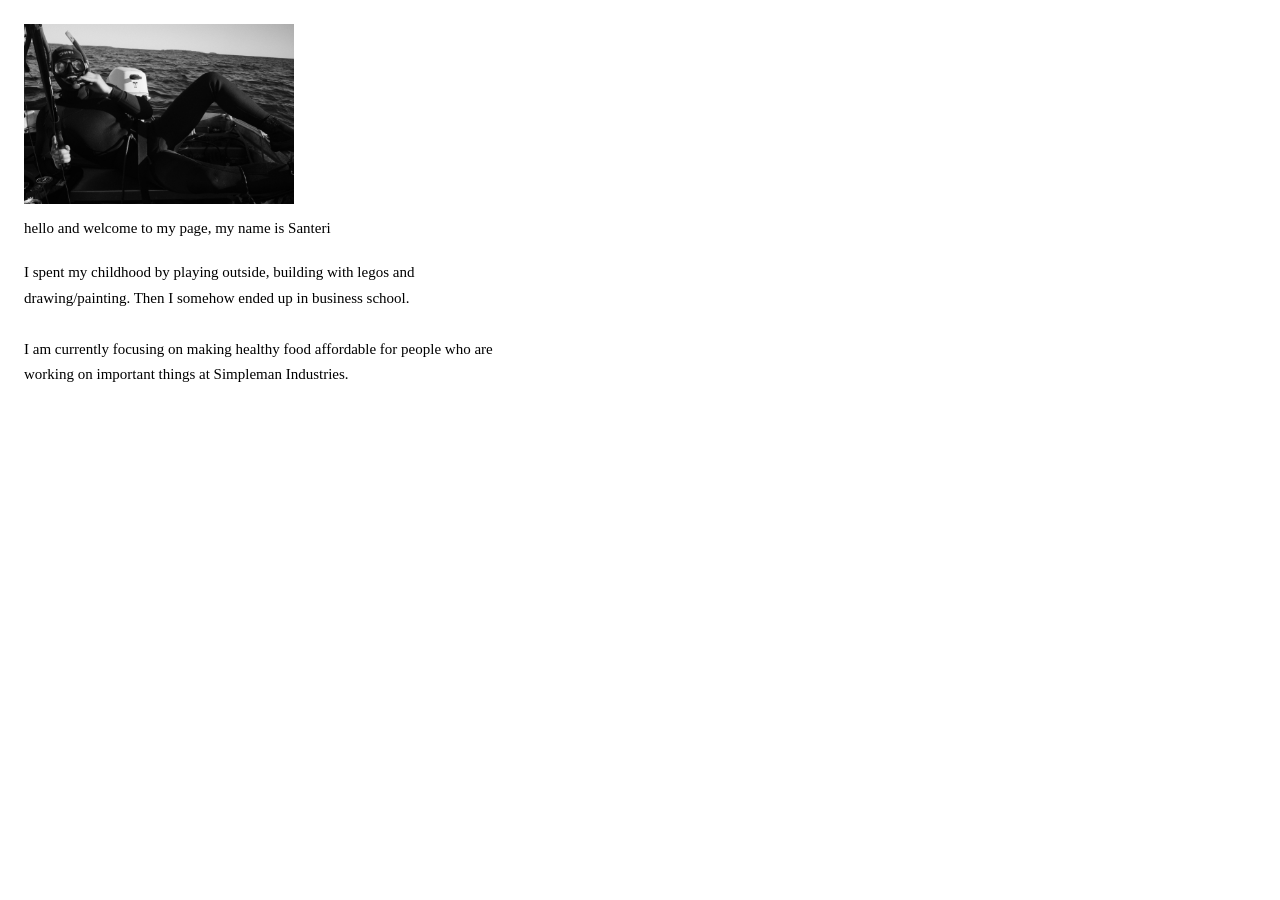
==== index.html @ 66a10a5b "Add bio paragraph below welcome text Co-Authored-By: Claude Sonnet 4.6 <noreply@anthropic.com>" ====
<!DOCTYPE html>
<html lang="en">
<head>
  <meta charset="UTF-8" />
  <meta name="viewport" content="width=device-width, initial-scale=1.0" />
  <title>santerikalinen.com</title>
  <style>
    *, *::before, *::after { box-sizing: border-box; margin: 0; padding: 0; }
    html, body { width: 100%; height: 100%; background: #fff; font-family: 'Times New Roman', Times, serif; }
  </style>
</head>
<body>
  <img src="assets/images/simple man.JPG" style="position:absolute;top:24px;left:24px;height:180px;width:auto;" />
  <p style="position:absolute;top:220px;left:24px;font-size:15px;">hello and welcome to my page, my name is Santeri</p>
  <p style="position:absolute;top:260px;left:24px;font-size:15px;max-width:480px;line-height:1.7;">I spent my childhood by playing outside, building with legos and drawing/painting. Then I somehow ended up in business school.<br><br>I am currently focusing on making healthy food affordable for people who are working on important things at Simpleman Industries.</p>
</body>
</html>
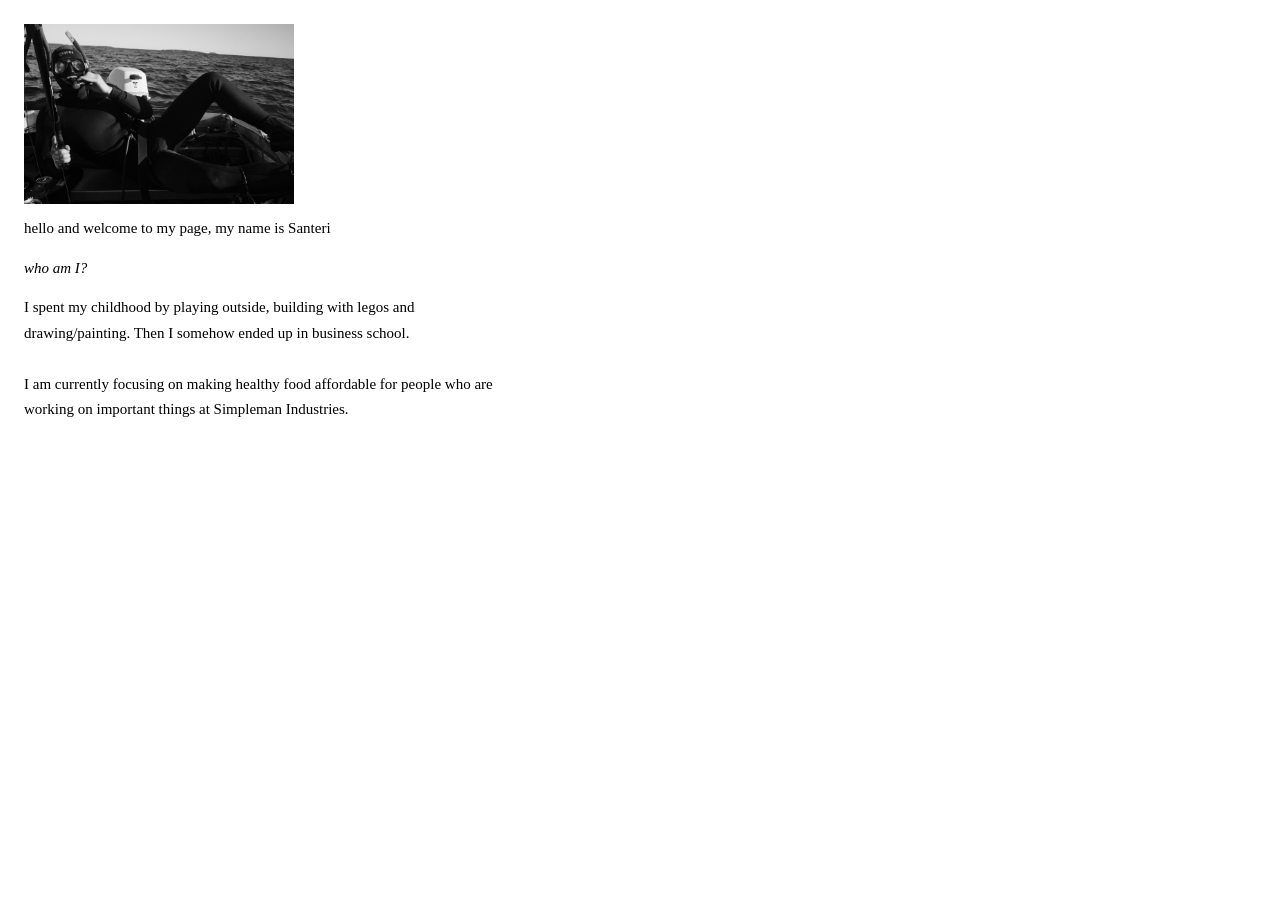
==== commit 1392ac05: "Add italic 'who am I?' headline above bio Co-Authored-By: Claude Sonnet 4.6 <noreply@anthropic.com>" ====
--- a/index.html
+++ b/index.html
@@ -12,6 +12,7 @@
 <body>
   <img src="assets/images/simple man.JPG" style="position:absolute;top:24px;left:24px;height:180px;width:auto;" />
   <p style="position:absolute;top:220px;left:24px;font-size:15px;">hello and welcome to my page, my name is Santeri</p>
-  <p style="position:absolute;top:260px;left:24px;font-size:15px;max-width:480px;line-height:1.7;">I spent my childhood by playing outside, building with legos and drawing/painting. Then I somehow ended up in business school.<br><br>I am currently focusing on making healthy food affordable for people who are working on important things at Simpleman Industries.</p>
+  <p style="position:absolute;top:260px;left:24px;font-size:15px;font-style:italic;">who am I?</p>
+  <p style="position:absolute;top:295px;left:24px;font-size:15px;max-width:480px;line-height:1.7;">I spent my childhood by playing outside, building with legos and drawing/painting. Then I somehow ended up in business school.<br><br>I am currently focusing on making healthy food affordable for people who are working on important things at Simpleman Industries.</p>
 </body>
 </html>
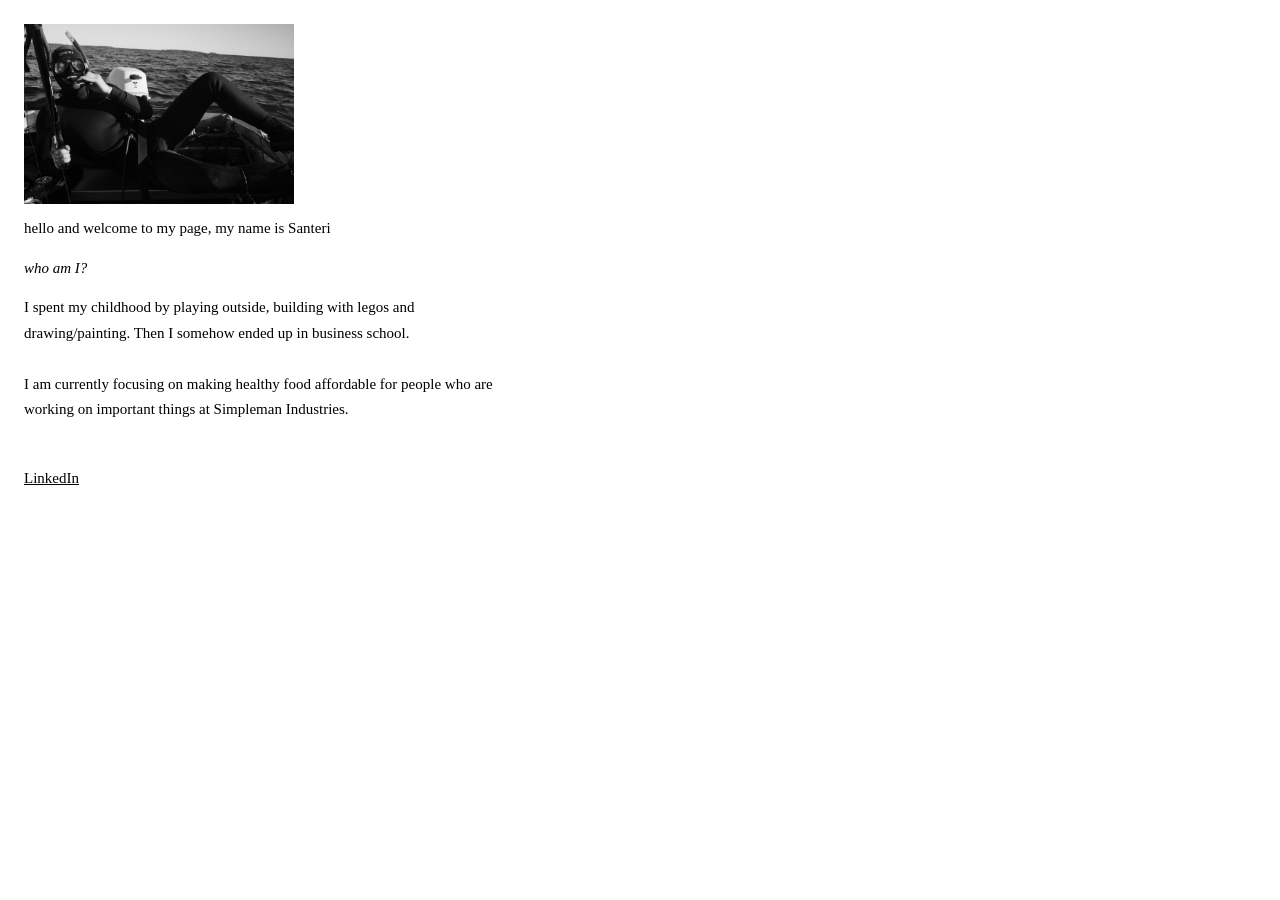
==== commit 6179e2af: "Add LinkedIn link below bio Co-Authored-By: Claude Sonnet 4.6 <noreply@anthropic.com>" ====
--- a/index.html
+++ b/index.html
@@ -14,5 +14,6 @@
   <p style="position:absolute;top:220px;left:24px;font-size:15px;">hello and welcome to my page, my name is Santeri</p>
   <p style="position:absolute;top:260px;left:24px;font-size:15px;font-style:italic;">who am I?</p>
   <p style="position:absolute;top:295px;left:24px;font-size:15px;max-width:480px;line-height:1.7;">I spent my childhood by playing outside, building with legos and drawing/painting. Then I somehow ended up in business school.<br><br>I am currently focusing on making healthy food affordable for people who are working on important things at Simpleman Industries.</p>
+  <a href="https://www.linkedin.com/in/santeri-kalinen-0b6a83335/" target="_blank" style="position:absolute;top:470px;left:24px;font-size:15px;color:#000;text-decoration:underline;">LinkedIn</a>
 </body>
 </html>
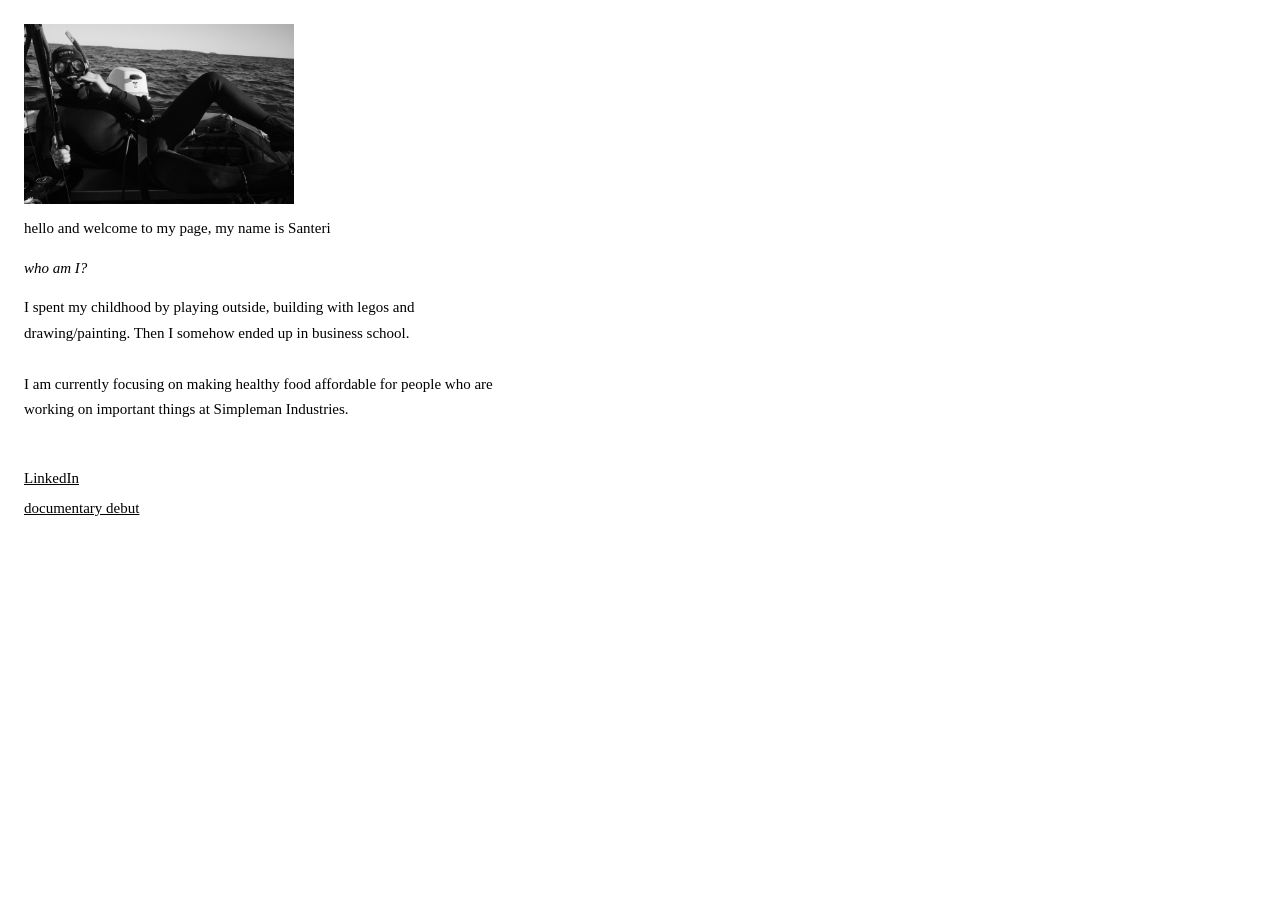
==== commit 39f75af3: "Add documentary debut link below LinkedIn Co-Authored-By: Claude Sonnet 4.6 <noreply@anthropic.com>" ====
--- a/index.html
+++ b/index.html
@@ -15,5 +15,6 @@
   <p style="position:absolute;top:260px;left:24px;font-size:15px;font-style:italic;">who am I?</p>
   <p style="position:absolute;top:295px;left:24px;font-size:15px;max-width:480px;line-height:1.7;">I spent my childhood by playing outside, building with legos and drawing/painting. Then I somehow ended up in business school.<br><br>I am currently focusing on making healthy food affordable for people who are working on important things at Simpleman Industries.</p>
   <a href="https://www.linkedin.com/in/santeri-kalinen-0b6a83335/" target="_blank" style="position:absolute;top:470px;left:24px;font-size:15px;color:#000;text-decoration:underline;">LinkedIn</a>
+  <a href="https://youtu.be/JnJJ151dwOc?si=KhzEqoUjhVK2vPLF" target="_blank" style="position:absolute;top:500px;left:24px;font-size:15px;color:#000;text-decoration:underline;">documentary debut</a>
 </body>
 </html>
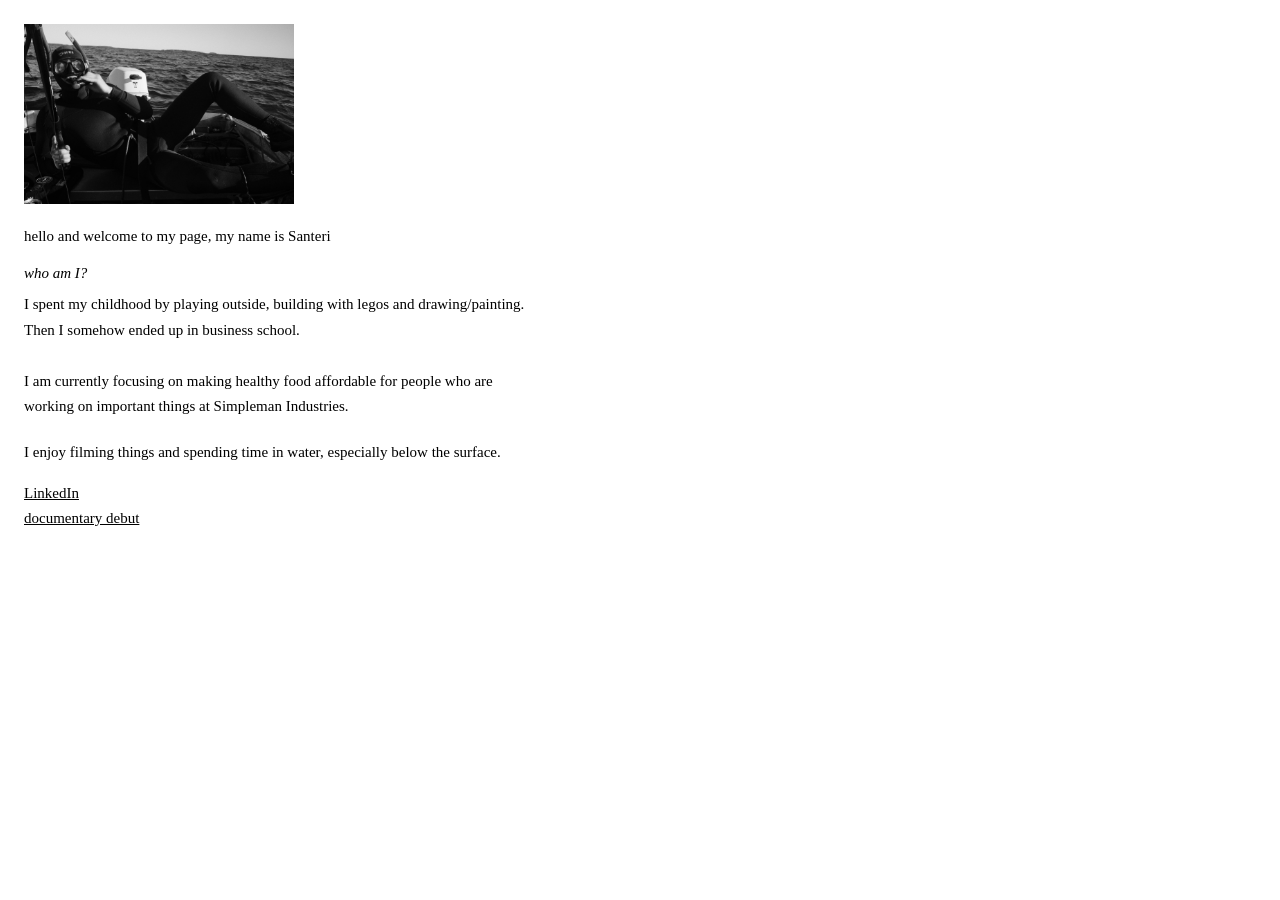
==== commit 610f30a6: "Mobile layout fixes and new bio paragraph - Convert to full document flow with width:100% container " ====
--- a/index.html
+++ b/index.html
@@ -6,15 +6,87 @@
   <title>santerikalinen.com</title>
   <style>
     *, *::before, *::after { box-sizing: border-box; margin: 0; padding: 0; }
-    html, body { width: 100%; height: 100%; background: #fff; font-family: 'Times New Roman', Times, serif; }
+
+    html, body {
+      width: 100%;
+      min-height: 100%;
+      background: #fff;
+      font-family: 'Times New Roman', Times, serif;
+    }
+
+    .container {
+      padding: 24px;
+      max-width: 560px;
+      width: 100%;
+    }
+
+    .container img {
+      height: 180px;
+      width: auto;
+      max-width: 100%;
+      display: block;
+      margin-bottom: 24px;
+    }
+
+    .welcome {
+      font-size: 15px;
+      margin-bottom: 20px;
+    }
+
+    .headline {
+      font-size: 15px;
+      font-style: italic;
+      margin-bottom: 10px;
+    }
+
+    .bio {
+      font-size: 15px;
+      line-height: 1.7;
+      margin-bottom: 20px;
+    }
+
+    .links {
+      display: flex;
+      flex-direction: column;
+      gap: 8px;
+    }
+
+    .links a {
+      font-size: 15px;
+      color: #000;
+      text-decoration: underline;
+    }
+
+    @media (max-width: 480px) {
+      .container img {
+        height: 120px;
+      }
+
+      .welcome {
+        margin-bottom: 16px;
+      }
+
+      .bio {
+        margin-bottom: 16px;
+      }
+
+      .links {
+        margin-top: 8px;
+      }
+    }
   </style>
 </head>
 <body>
-  <img src="assets/images/simple man.JPG" style="position:absolute;top:24px;left:24px;height:180px;width:auto;" />
-  <p style="position:absolute;top:220px;left:24px;font-size:15px;">hello and welcome to my page, my name is Santeri</p>
-  <p style="position:absolute;top:260px;left:24px;font-size:15px;font-style:italic;">who am I?</p>
-  <p style="position:absolute;top:295px;left:24px;font-size:15px;max-width:480px;line-height:1.7;">I spent my childhood by playing outside, building with legos and drawing/painting. Then I somehow ended up in business school.<br><br>I am currently focusing on making healthy food affordable for people who are working on important things at Simpleman Industries.</p>
-  <a href="https://www.linkedin.com/in/santeri-kalinen-0b6a83335/" target="_blank" style="position:absolute;top:470px;left:24px;font-size:15px;color:#000;text-decoration:underline;">LinkedIn</a>
-  <a href="https://youtu.be/JnJJ151dwOc?si=KhzEqoUjhVK2vPLF" target="_blank" style="position:absolute;top:500px;left:24px;font-size:15px;color:#000;text-decoration:underline;">documentary debut</a>
+  <div class="container">
+    <img src="assets/images/simple man.JPG" alt="Santeri" />
+    <p class="welcome">hello and welcome to my page, my name is Santeri</p>
+    <p class="headline">who am I?</p>
+    <p class="bio">I spent my childhood by playing outside, building with legos and drawing/painting. Then I somehow ended up in business school.<br><br>I am currently focusing on making healthy food affordable for people who are working on important things at Simpleman Industries.</p>
+    <p class="bio">I enjoy filming things and spending time in water, especially below the surface.</p>
+    <div class="links">
+      <a href="https://www.linkedin.com/in/santeri-kalinen-0b6a83335/" target="_blank">LinkedIn</a>
+      <a href="https://youtu.be/JnJJ151dwOc?si=KhzEqoUjhVK2vPLF" target="_blank">documentary debut</a>
+    </div>
+  </div>
 </body>
 </html>
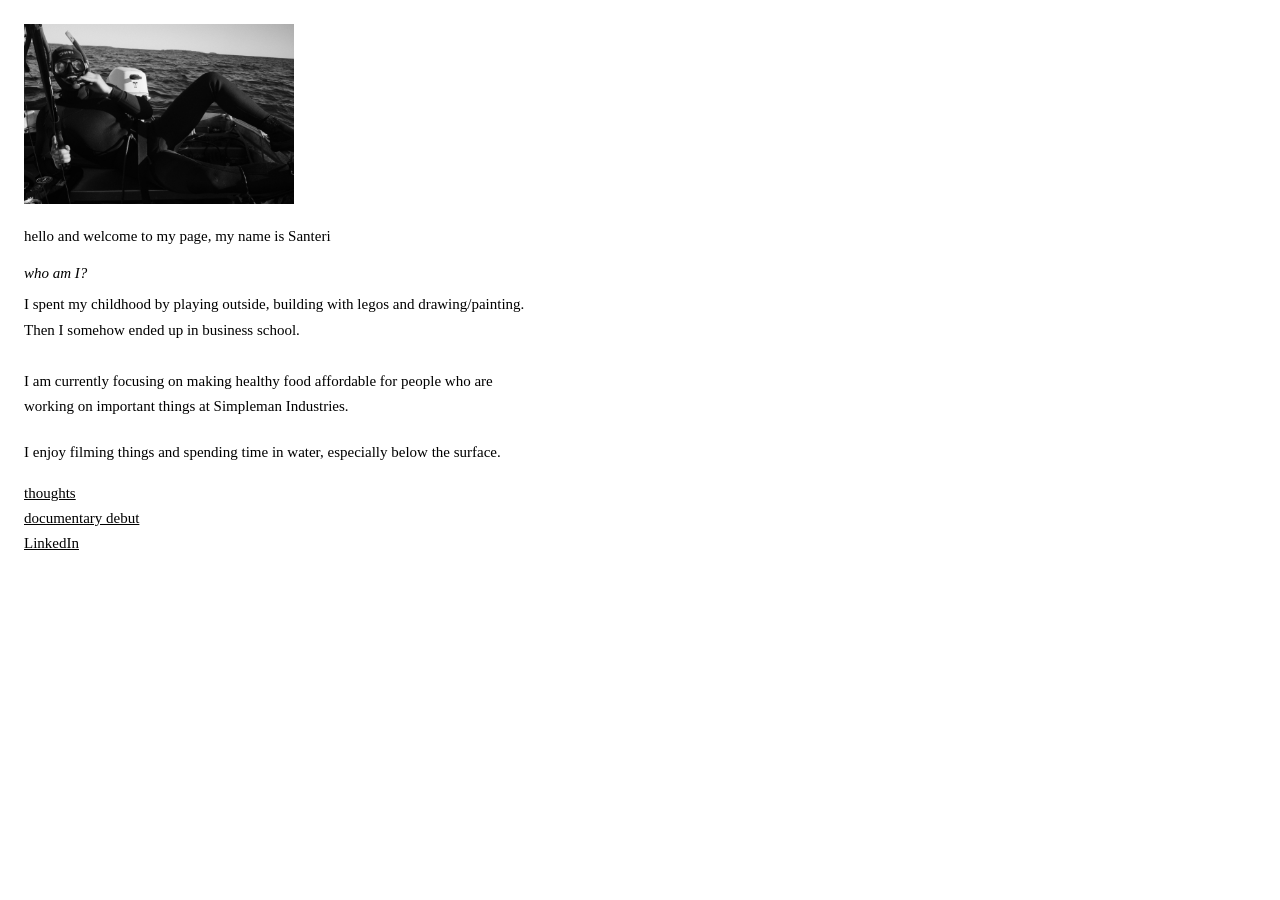
==== commit 86b445b9: "Add thoughts page and reorder links Co-Authored-By: Claude Sonnet 4.6 <noreply@anthropic.com>" ====
--- a/index.html
+++ b/index.html
@@ -84,8 +84,9 @@
     <p class="bio">I spent my childhood by playing outside, building with legos and drawing/painting. Then I somehow ended up in business school.<br><br>I am currently focusing on making healthy food affordable for people who are working on important things at Simpleman Industries.</p>
     <p class="bio">I enjoy filming things and spending time in water, especially below the surface.</p>
     <div class="links">
+      <a href="thoughts.html">thoughts</a>
+      <a href="https://youtu.be/JnJJ151dwOc?si=KhzEqoUjhVK2vPLF" target="_blank">documentary debut</a>
       <a href="https://www.linkedin.com/in/santeri-kalinen-0b6a83335/" target="_blank">LinkedIn</a>
-      <a href="https://youtu.be/JnJJ151dwOc?si=KhzEqoUjhVK2vPLF" target="_blank">documentary debut</a>
     </div>
   </div>
 </body>
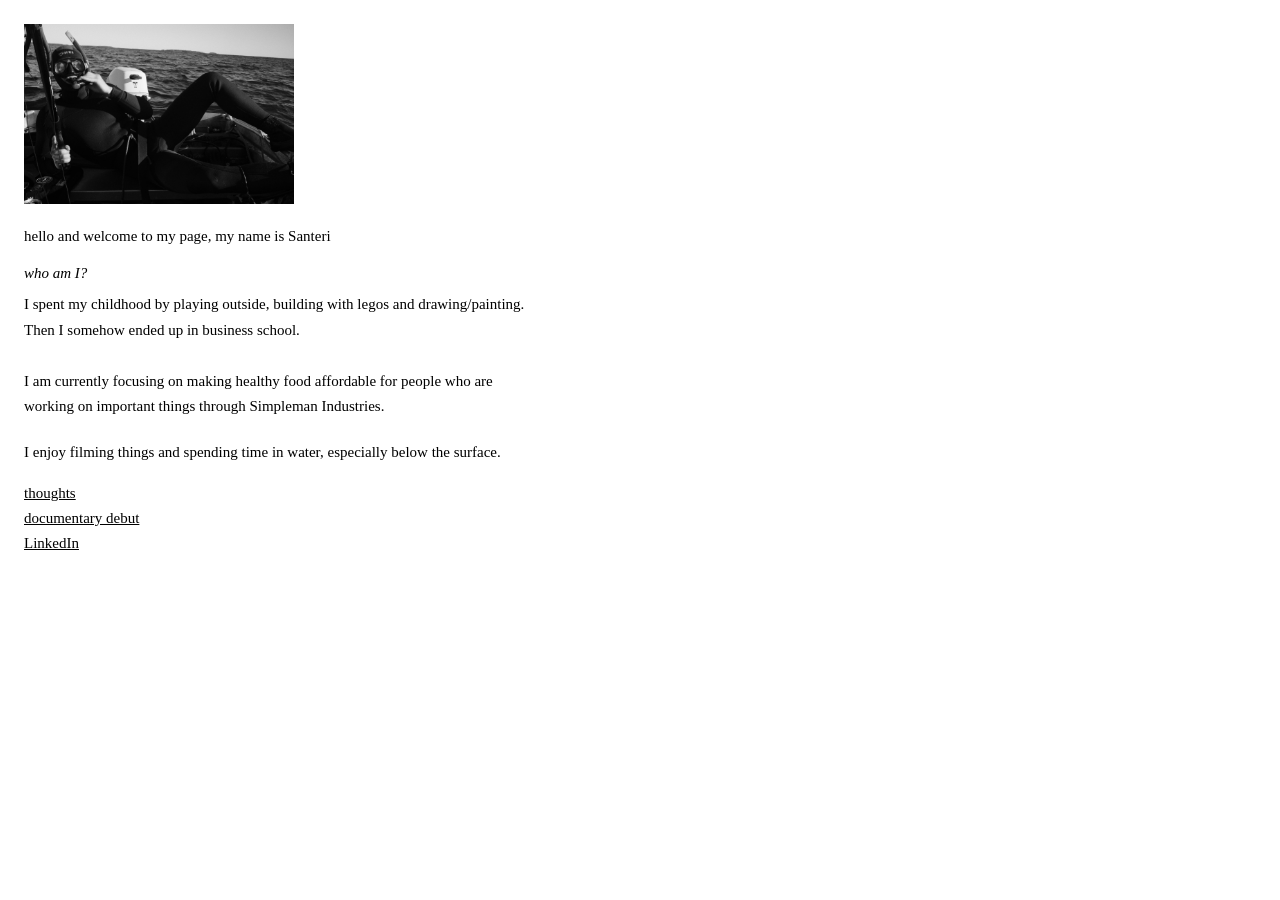
==== commit 2941a3f7: "Change 'at' to 'through' before Simpleman Industries Co-Authored-By: Claude Sonnet 4.6 <noreply@anth" ====
--- a/index.html
+++ b/index.html
@@ -81,7 +81,7 @@
     <img src="assets/images/simple man.JPG" alt="Santeri" />
     <p class="welcome">hello and welcome to my page, my name is Santeri</p>
     <p class="headline">who am I?</p>
-    <p class="bio">I spent my childhood by playing outside, building with legos and drawing/painting. Then I somehow ended up in business school.<br><br>I am currently focusing on making healthy food affordable for people who are working on important things at Simpleman Industries.</p>
+    <p class="bio">I spent my childhood by playing outside, building with legos and drawing/painting. Then I somehow ended up in business school.<br><br>I am currently focusing on making healthy food affordable for people who are working on important things through Simpleman Industries.</p>
     <p class="bio">I enjoy filming things and spending time in water, especially below the surface.</p>
     <div class="links">
       <a href="thoughts.html">thoughts</a>
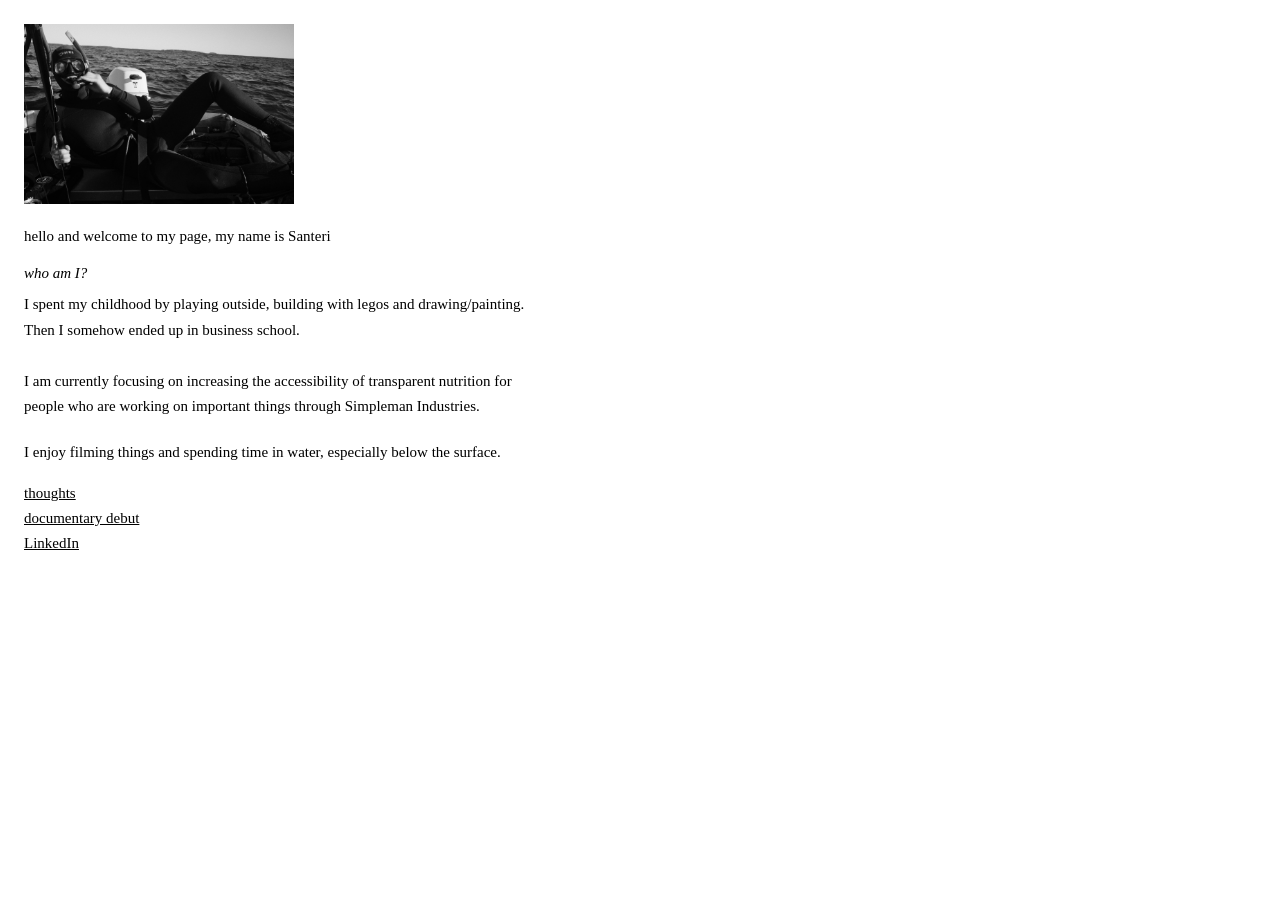
==== commit 75815e6a: "Update bio: transparent nutrition accessibility wording Co-Authored-By: Claude Sonnet 4.6 <noreply@a" ====
--- a/index.html
+++ b/index.html
@@ -81,7 +81,7 @@
     <img src="assets/images/simple man.JPG" alt="Santeri" />
     <p class="welcome">hello and welcome to my page, my name is Santeri</p>
     <p class="headline">who am I?</p>
-    <p class="bio">I spent my childhood by playing outside, building with legos and drawing/painting. Then I somehow ended up in business school.<br><br>I am currently focusing on making healthy food affordable for people who are working on important things through Simpleman Industries.</p>
+    <p class="bio">I spent my childhood by playing outside, building with legos and drawing/painting. Then I somehow ended up in business school.<br><br>I am currently focusing on increasing the accessibility of transparent nutrition for people who are working on important things through Simpleman Industries.</p>
     <p class="bio">I enjoy filming things and spending time in water, especially below the surface.</p>
     <div class="links">
       <a href="thoughts.html">thoughts</a>
